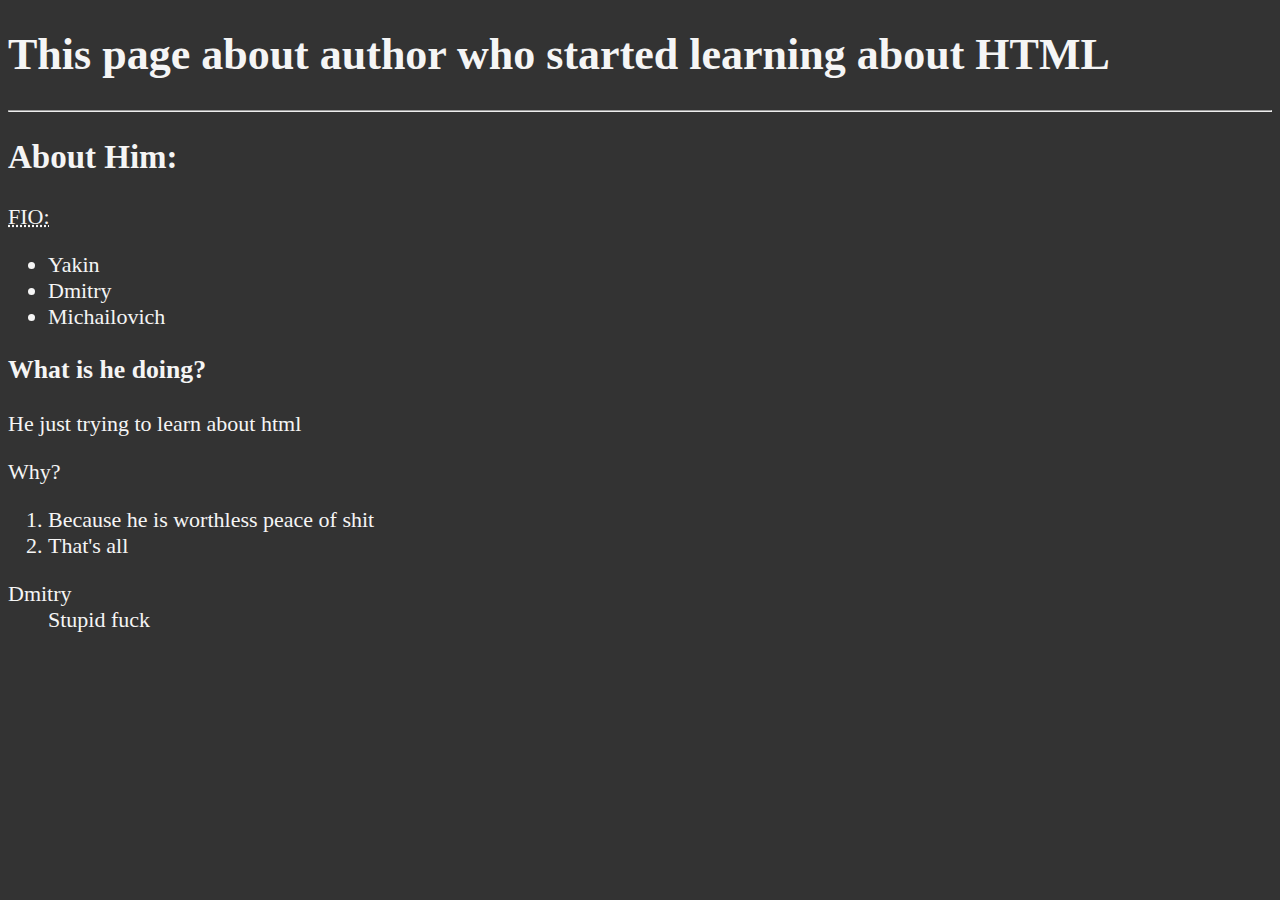
==== 01_les/about.html @ 03924090 "Add new file "About"" ====
<!DOCTYPE html>
<head>
    <meta charset="UTF-8">
    <meta name="author" content="Dmitry">
    <meta name="description" content="Information">
    <title>My first website</title>
    <link rel="icon" href="html.png" type="image/x-icon">
    <link rel="stylesheet" href="main.css" type="text/css">
</head>
<body>
<h1> This page about author who started learning about HTML</h1>

<hr>

<h2> About Him: </h2>

<p> <abbr title="Surname, Name, Second Name"> FIO:</abbr> </p>
<ul>
    <li>Yakin</li>
    <li>Dmitry</li>
    <li>Michailovich</li>
</ul>

<h3> What is he doing?</h3>

<p>He just trying to learn about html</p>
<p>Why?</p>

<ol>
<li>Because he is worthless peace of shit</li>
<li> That's all</li>
</ol>

<dl>
<dt>
    Dmitry
</dt>
<dd>Stupid fuck</dd>
</dl>

</body>
---- 01_les/main.css ----
html{
    font-size: 22px
}
body{
    background-color: #333;
    color: whitesmoke;
}
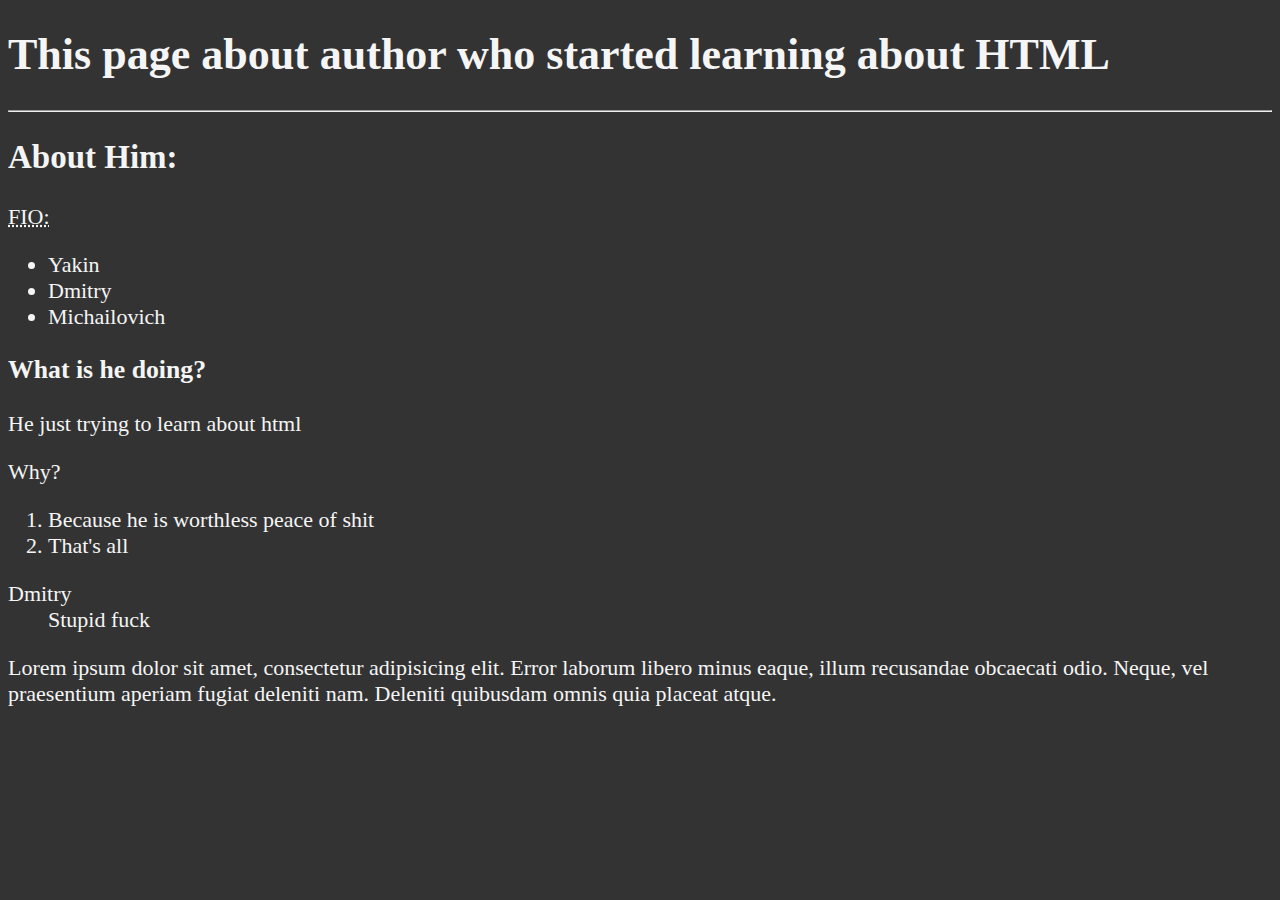
==== commit 6116266e: "Small fix" ====
--- a/01_les/about.html
+++ b/01_les/about.html
@@ -1,9 +1,10 @@
 <!DOCTYPE html>
+<html lang="en">
 <head>
     <meta charset="UTF-8">
     <meta name="author" content="Dmitry">
     <meta name="description" content="Information">
-    <title>My first website</title>
+    <title>about me</title>
     <link rel="icon" href="html.png" type="image/x-icon">
     <link rel="stylesheet" href="main.css" type="text/css">
 </head>
@@ -38,4 +39,7 @@
 <dd>Stupid fuck</dd>
 </dl>
 
-</body>+<p>Lorem ipsum dolor sit amet, consectetur adipisicing elit. Error laborum libero minus eaque, illum recusandae obcaecati odio. Neque, vel praesentium aperiam fugiat deleniti nam. Deleniti quibusdam omnis quia placeat atque.</p>
+
+</body>
+</html>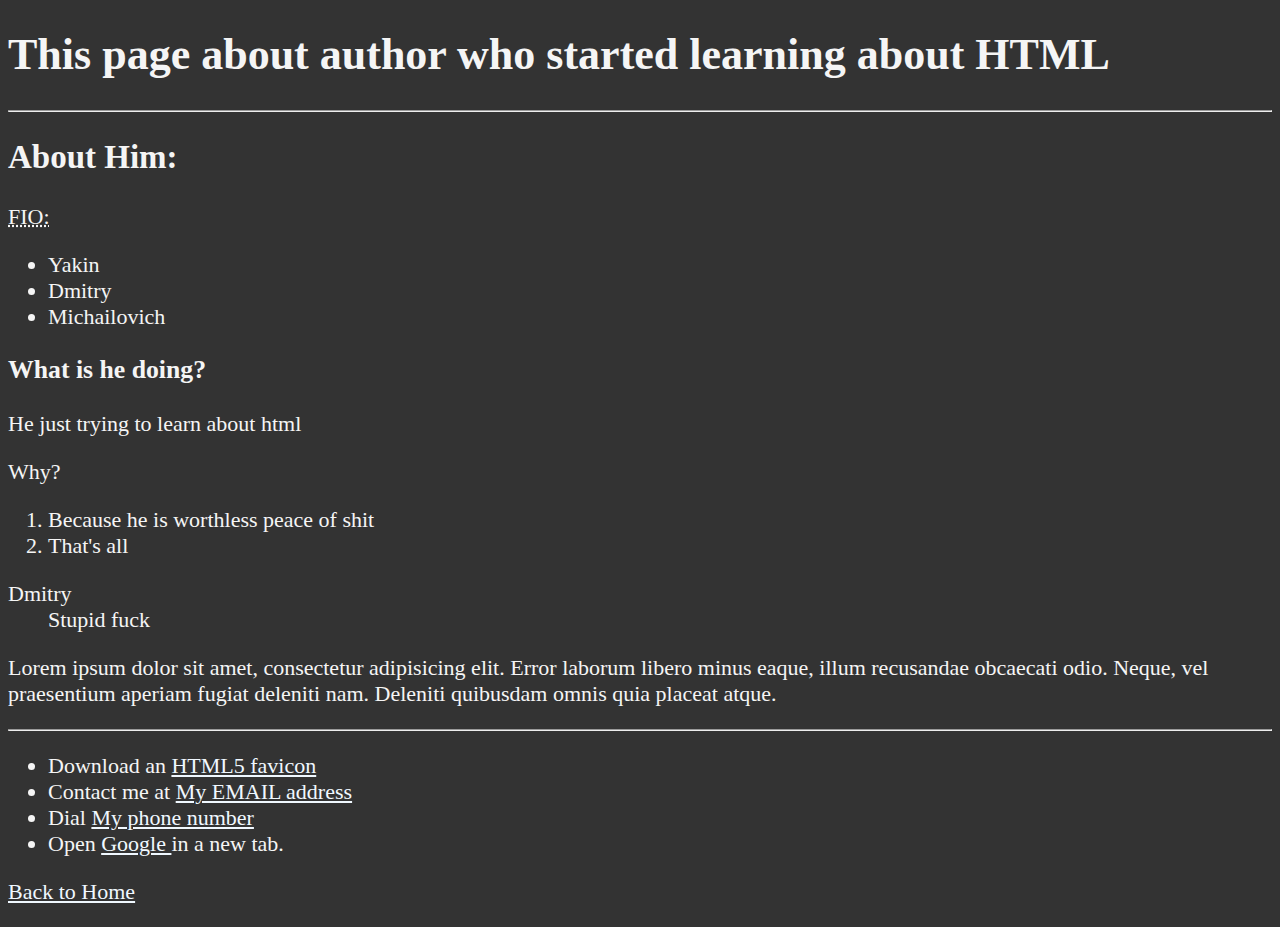
==== commit 499621cb: "New day new commit" ====
--- a/01_les/about.html
+++ b/01_les/about.html
@@ -8,7 +8,9 @@
     <link rel="icon" href="html.png" type="image/x-icon">
     <link rel="stylesheet" href="main.css" type="text/css">
 </head>
+
 <body>
+
 <h1> This page about author who started learning about HTML</h1>
 
 <hr>
@@ -40,6 +42,24 @@
 </dl>
 
 <p>Lorem ipsum dolor sit amet, consectetur adipisicing elit. Error laborum libero minus eaque, illum recusandae obcaecati odio. Neque, vel praesentium aperiam fugiat deleniti nam. Deleniti quibusdam omnis quia placeat atque.</p>
+<hr>
+
+<ul>
+    <li> Download an <a href="html.png">HTML5 favicon</a></li>
+    <li> 
+        Contact me at <a href="mailto:random@email.com" > My EMAIL address </a>
+    </li>
+    <li>
+        Dial <a href="tel:+1234123412"> My phone number</a>
+    </li>
+    <li>
+      Open  <a href="https://www.google.com/" target="_blank"> Google </a> in a new tab.
+    </li>
+</ul>
+
+<p>
+    <a href="/">Back to Home</a>
+</p>
 
 </body>
 </html>--- a/01_les/main.css
+++ b/01_les/main.css
@@ -4,4 +4,16 @@
 body{
     background-color: #333;
     color: whitesmoke;
+}
+
+a{
+    color: aliceblue
+}
+
+a:visited{
+    color:aqua
+}
+
+a:hover, a:active{
+    color: #eee
 }